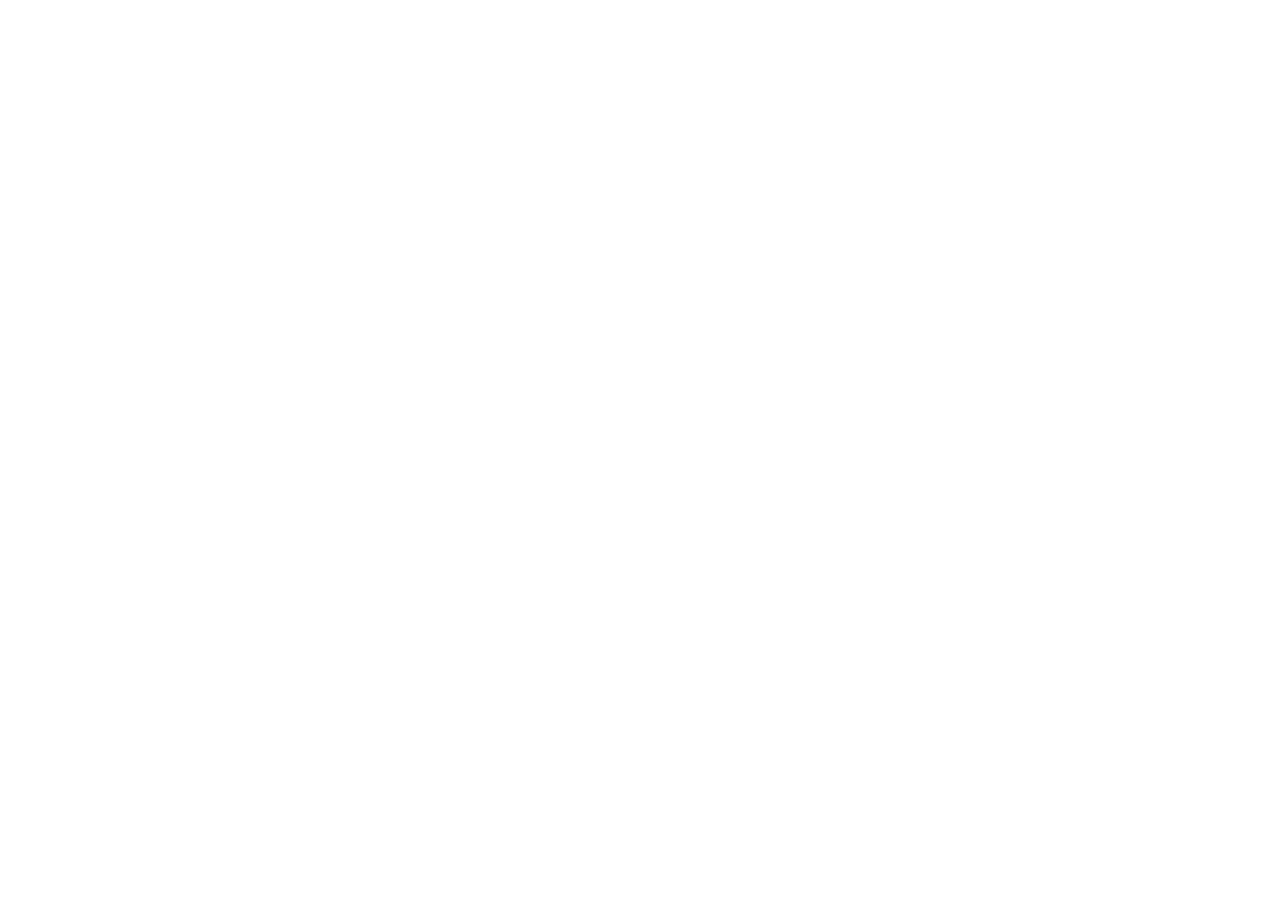
==== index.html @ 48921828 "Add files via upload" ====
<!--[if IE]><meta http-equiv="X-UA-Compatible" content="IE=5,IE=9" ><![endif]-->
<!DOCTYPE html>
<html>
<head>
<title>홈페이지001</title>
<meta charset="utf-8"/>
</head>
<body><div class="mxgraph" style="max-width:100%;border:1px solid transparent;" data-mxgraph="{&quot;highlight&quot;:&quot;#0000ff&quot;,&quot;nav&quot;:true,&quot;resize&quot;:true,&quot;toolbar&quot;:&quot;zoom layers tags lightbox&quot;,&quot;edit&quot;:&quot;_blank&quot;,&quot;xml&quot;:&quot;&lt;mxfile host=\&quot;Electron\&quot; modified=\&quot;2023-07-12T14:41:17.264Z\&quot; agent=\&quot;5.0 (Windows NT 10.0; Win64; x64) AppleWebKit/537.36 (KHTML, like Gecko) draw.io/20.8.16 Chrome/106.0.5249.199 Electron/21.4.0 Safari/537.36\&quot; etag=\&quot;Ont4Jj9nX1zFJmQr6J_G\&quot; version=\&quot;20.8.16\&quot; type=\&quot;device\&quot;&gt;&lt;diagram name=\&quot;페이지-1\&quot; id=\&quot;sprF-21Wqxefzcr_yfjY\&quot;&gt;7V1Zc9s4Ev41rHIe7BIvkXzkIU1mM0k8ld2Z7LzREiNpIotemvIxv35xNIAGQcqyLJumkyeTEAEC3Y0+vm7Qlpte3v1S5VfLj+W8WFvOaH5nuZnlOE7oOeQPbbnnLbY7CnjLolrNoU01fFn9U0DjCFq3q3lxrT1Yl+W6Xl3pjbNysylmtdaWV1V5qz/2rVzrb73KF4XR8GWWr83WP1fzeslbQydQ7e+L1WIp3myPI/7LZS4ehpVcL/N5eYua3InlplVZ1vzq8i4t1pR6gi6837TjVzmxqtjU+3TIst++/vG7/X7xr18X6w9//nHz7+X3UxjlJl9vYcEpzLa+FySoyu1mXtBRRpab3C5XdfHlKp/RX28J10nbsr5ckzubXH4rNzVw0fbhfppfrtZUALLtZvFLsd18LMkv8Oaiqou7ziXZklBExIrysqire/IIdHA9oC1IlxPB/a1ilS0kaYnY5ENbDtKxkEMrApILoOEj6OkY9Hw/YHq6ft/0dA16fh4wPT27b3p6BvWKOdF3cFtW9bJclJt8PVGtyWxb3TDyUvrpxFYdfivLK3jk76Ku74HG+bYudQYUd6v6K7r+Lx3qzPHhNruDodnNPdx0cwnxM5BMo2vazTJCgnJbzYodpPLB2uTVoqh3bfmgXQaqYp3Xqxt9IkdnqG9skE8D3iC+1/cGGf/cIPtukGDfDRL2uUECY4Ock9uTc+ez/85yxmsy8+SiIlcLekWfmKRWlFlJSC9Cx0pGhkgMZ0ONe7c44TA3FKF3df8V3/BuvrhV3dhdnxsx2ncjRn1uxMjYiB9OPjifuzch33uTzIoiK/[base64]/YNRElJ5DBr1BgEoxnwNZeN0OQoc5UD48CAe1SE+LwNHOc7rEYUfXhLcXiXBDHdnpSkdr1fRuq8tCHAOSTM/094KjpA4e95NMn6hTQJdz8sVmaISnob0eE2p4POCXg3BkNN4gqz4B8jKK04QeQ9oZXZ3XlQrQriierQU9iF4Tq/a2QQU3suSugFqZ7d/7WziCSKVNl/daGQd/29LyxMZgU6vGcVi8kBwdcdoI36W+bdJasWBFYYSnzz5JPN7ZK5seHj0SG+EYa6v8s1TZx5NrMhmoGtK04wOR1ldWgxAfyVLs9lFQAFY+qvMNLK+sQ9dYo+NQxpjlrfMrMin3WFAz0rYW5IxveYjQ1bTptf8GXievIKPxgaJIzRCYyYemwm5cNmw/KUMOg7ZNPjbSZckE+/KFIzMc6qw6oQxkTVGLsP8SccxfYUzaiEUr5cg75LLpxOIKXCd8OcjOjfZN5xYtMpUSgXnnc7PVy4sGU1O82SIIptsZJxPRi20jzPByRGQLfSgL7CXpVnCUOZbzoTYJIxfiOaJIziSsFS5p0usTJtzSYjgSTKtKBQs65IiPte0Q4oyurw4RDkIsX7yJM9WUKJw6sQsAy/kKolAOMkkIUU/VSl9NbFQzMdn00Ay37J9MvYuKW9kqtN9yDpg+UOFD08fZaAUyC+pUd9cXF+x+1FbU0q2RSBESVaT+FaYCV01FlqQyKM9cIr8lIk9ZOJUV9XChEOjDeqG2j9psXyq+7hljXEjz4UTw58owwaKiY/msdpBrpJCeJ6MEAYgjyEytxG7oLpMOAqxy0x1St9O9GCHZWALiFKk7/GSWK4Y9HfGfhXv0NSk3B2pSvLHyEhhOxNPdJ8lYosctj3fT5twEeDGF8iErVUiOIF9RUQ7Khc4lS9tK5Ys0uiA/wyONOZTQt0wbnm5P8Yf487Y2zJwj1bvrpBqxpmf6v1HVu8JVa3hCGlj3V+UsQrZRVGbN9mI7rg5aI1kGgOqcJEFhNK9ljGVg2p3lEMs9TQOtGKq/8mAYD5C5WRHvh4HPqRlfnhNAfY2agm3gWyuHkRwvkk90ghpG15DzAZEF5zk2sgyTpHShCVCRtwpNQQ8hoKO3MSK0Wj0J8NOz/BKAjF5n/kORwt/jgS2BdYurC1frxYb0rguvqm3Pgl686NGZsT1DezNHbdgb7aoDDs++GZWnjy0pbp3z+N7oFr5g7b3i45sHMQ5OT8QTWwb/Fj6XWI4KVW+ANFx9xC7eNLd7/D7QhcsENmm9Ffpz2M8Uho2RhAeqyj85iHo8VAA6rnYKTRzQBsVtDhS6FYjmKETCsHT5qaPO8naAloB0gNQWWRUwTgL/Q+NvgBOU1iUhqTtiBQkj3FZLxIjcFuRgFL0L9VgRw2O88WvE0bJ9HgsQzSn7oNgouLImAYsGgqH7FHI4t32vjxwxd6QXCYTdwWA76CkGS5hxpFGh/ZS8fpeTtBrVYfPjXkNet2nusssxKZTlaPEitLpWHI8oQfG4HFBKgRDHq3OId6b6CwabTQid5myiZHVATUlJXYk1CPzCVtAe1ug7uy4m6amUqpewE4kwsN8/i3wvNH72xBUnivhZivTWR+DIcP2i4uu8h5EjsZBIkSFmcjA6OTj4h3AddLkEF1AfpgW7wwNmgFYJY0SzgQSOYpxGImDm9bsKNpDVNJ9EOEoBUN6RB/jAOxkH46/keBn7OjBjx/1H/yYNeIvGfy08PpRWuDpXSfNM8wnH/aJaB6qUfBAlYRToRG4U5UZTrAtwIhJM7/LUYYJLj6QXrhKMF+9N8xoyDxY5mxITYFxFZ4MUcGMj+xyQ0GYjq40jjLFflCY1MxQC63XtLlM8e7lP6MosqNAo3Psx4cyDorgWss3GtpYTYC5Lc1gKFPOxWFxYrMigIe3bge6lqJQaQQuvHJquHfGg8LORNfe7OgmbMMlpHk4rxnwyTRLs/5FOn1cqKdiOWPhWyHcoOEPNrmAKNkKHLbCBYcazWMou36Cjhea+WmHE49xhw5cdbcTT4ucxKYE/Si+YqG5SER7+s2o4FDvvGf3+4VZ1pq7UWYpAIdYpkvojpcuapfzq+NNTef3SQ7scZzRt+Wi2rqL2vYxiRd2UUW17lspR3de4weL3H3PBfl9Vp67hxwWfAlReH2fgtubob1+K9E95MjfSzD0gTNKXXs7GPTe7vVjZG77J25kOUbsAlgqfAoXRUvD+/aK+zAUdKwzKP+5LqrPF3/Tb3E7o3V+UawFec0MnUFwzR0VhesyLdiIP2mMBAcN16vNd/6aZV3TL4PHdHrO9Pb29uy+3Nbbi+JsVl7SlryekRVPb8jjv7tBefdpMV/GMz7MbpHxEIlBxgbB/FPb+Apa8GzsJ7dIAh6zI81v8ZjaejOP6Tfdyd2m3FDtPM+vl1I7IwLT9vO8rotqw1roBnaT67oqv8vvuDuGQt9bXz7XWVDX21N5uh2HQRFH/R0MfeKZ0QayHEQNOeHrNI6MGuM0vg8ReI1xnvnoqWseLRQYJDpq04756IEiPgilgLJGbCnwNK18AONyeByc+YlbotBmsaCE0TAup8PEOEOuEviZCmgBy/JVJULXqSOJCGtA30PhdCTSQHr9eiA+cTaBVWEE2pwBnn0LvRIKqCRROyEUFVDFneQZCs2nClLsYGQTp8Ol9q3AaCYIpxYP6TqEZugwLXkf8GTCYCJBQmA4wzRwzaKCkE1XRke0oDJDpgm6oMcd/OSSEuqLN+o/IvlqA/uSdZA8TQnwWqpXRu4jU11E10vnablJQ2DlObdG3eeoc0u1i8huNg/HTTw1coYtn5Vy/cA0LHZTdR/PU287rTwIv0DEeqOzKAq0eM9zd8d75Kb5hYBjOhl7f3Dip5Oxy8kgt+q/9/DH1T9Bcif/Bw==&lt;/diagram&gt;&lt;/mxfile&gt;&quot;}"></div>
<script type="text/javascript" src="https://viewer.diagrams.net/js/viewer-static.min.js"></script>
</body>
</html>
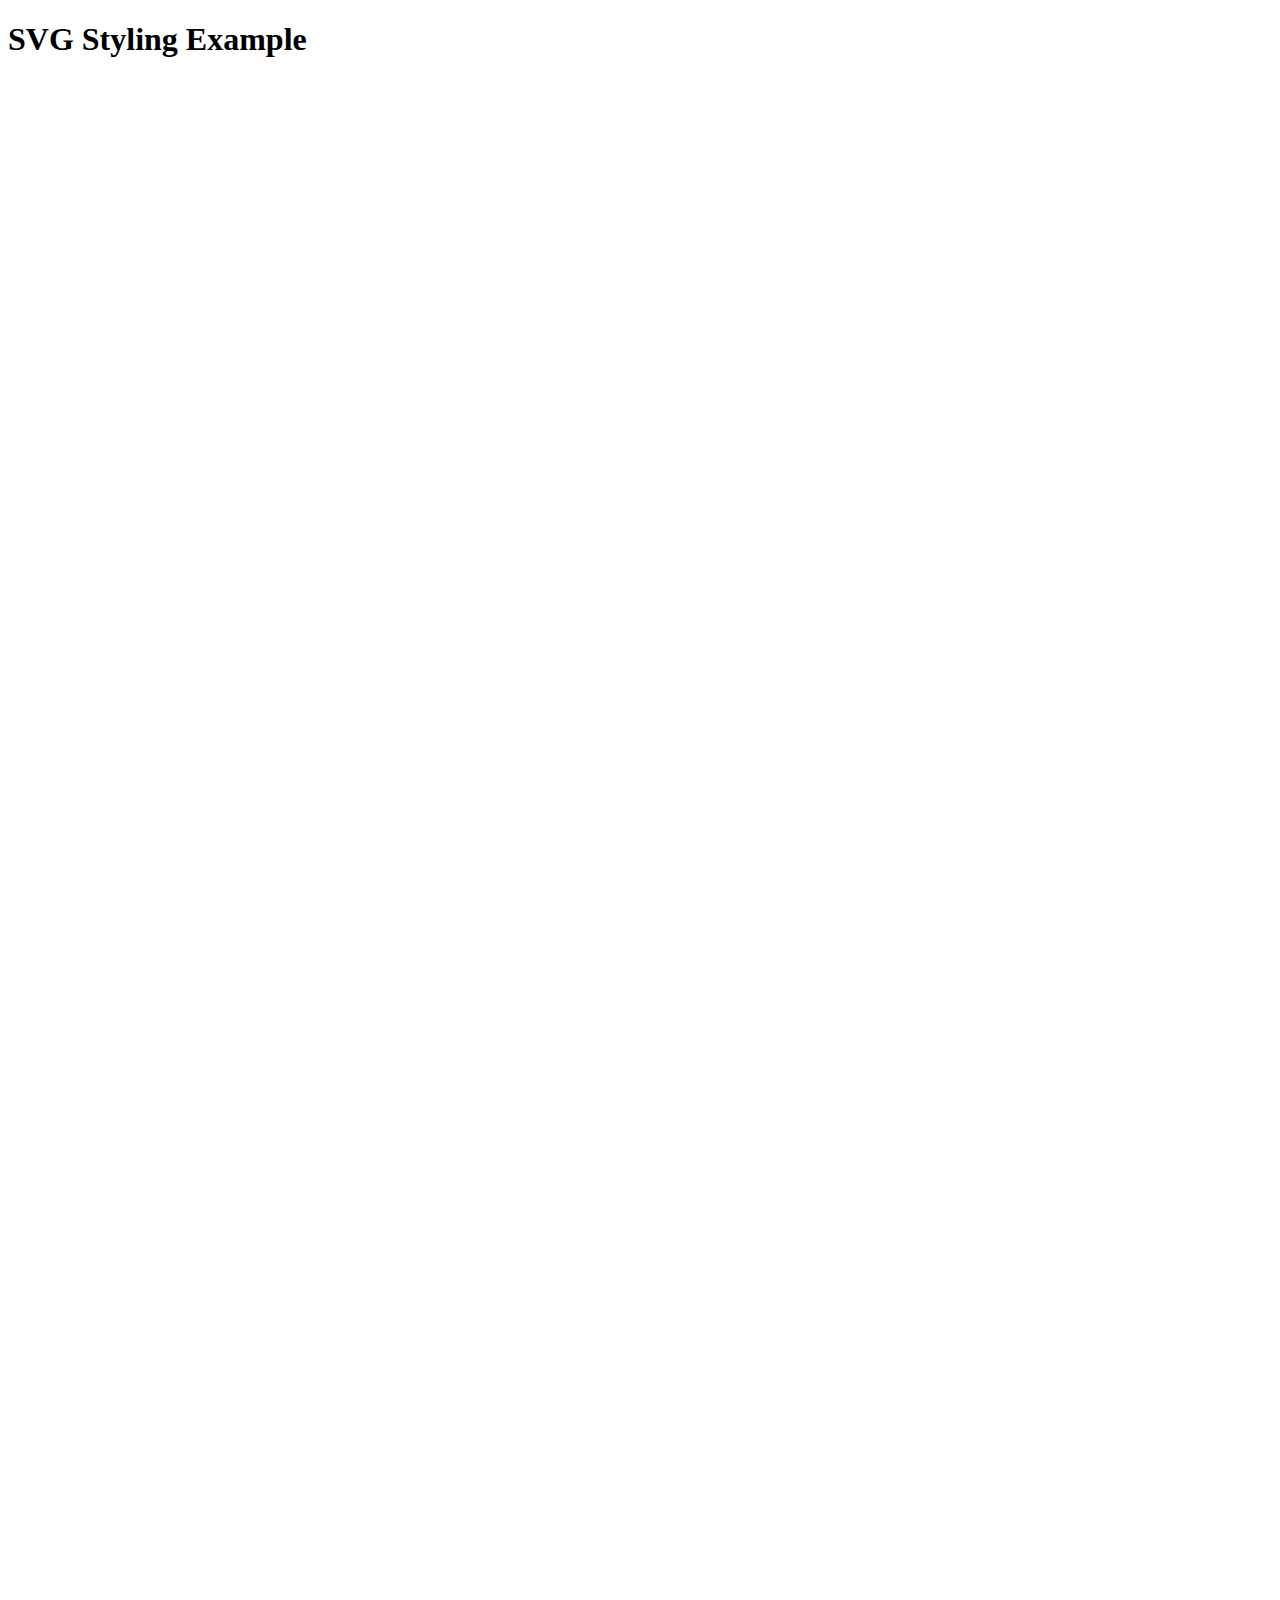
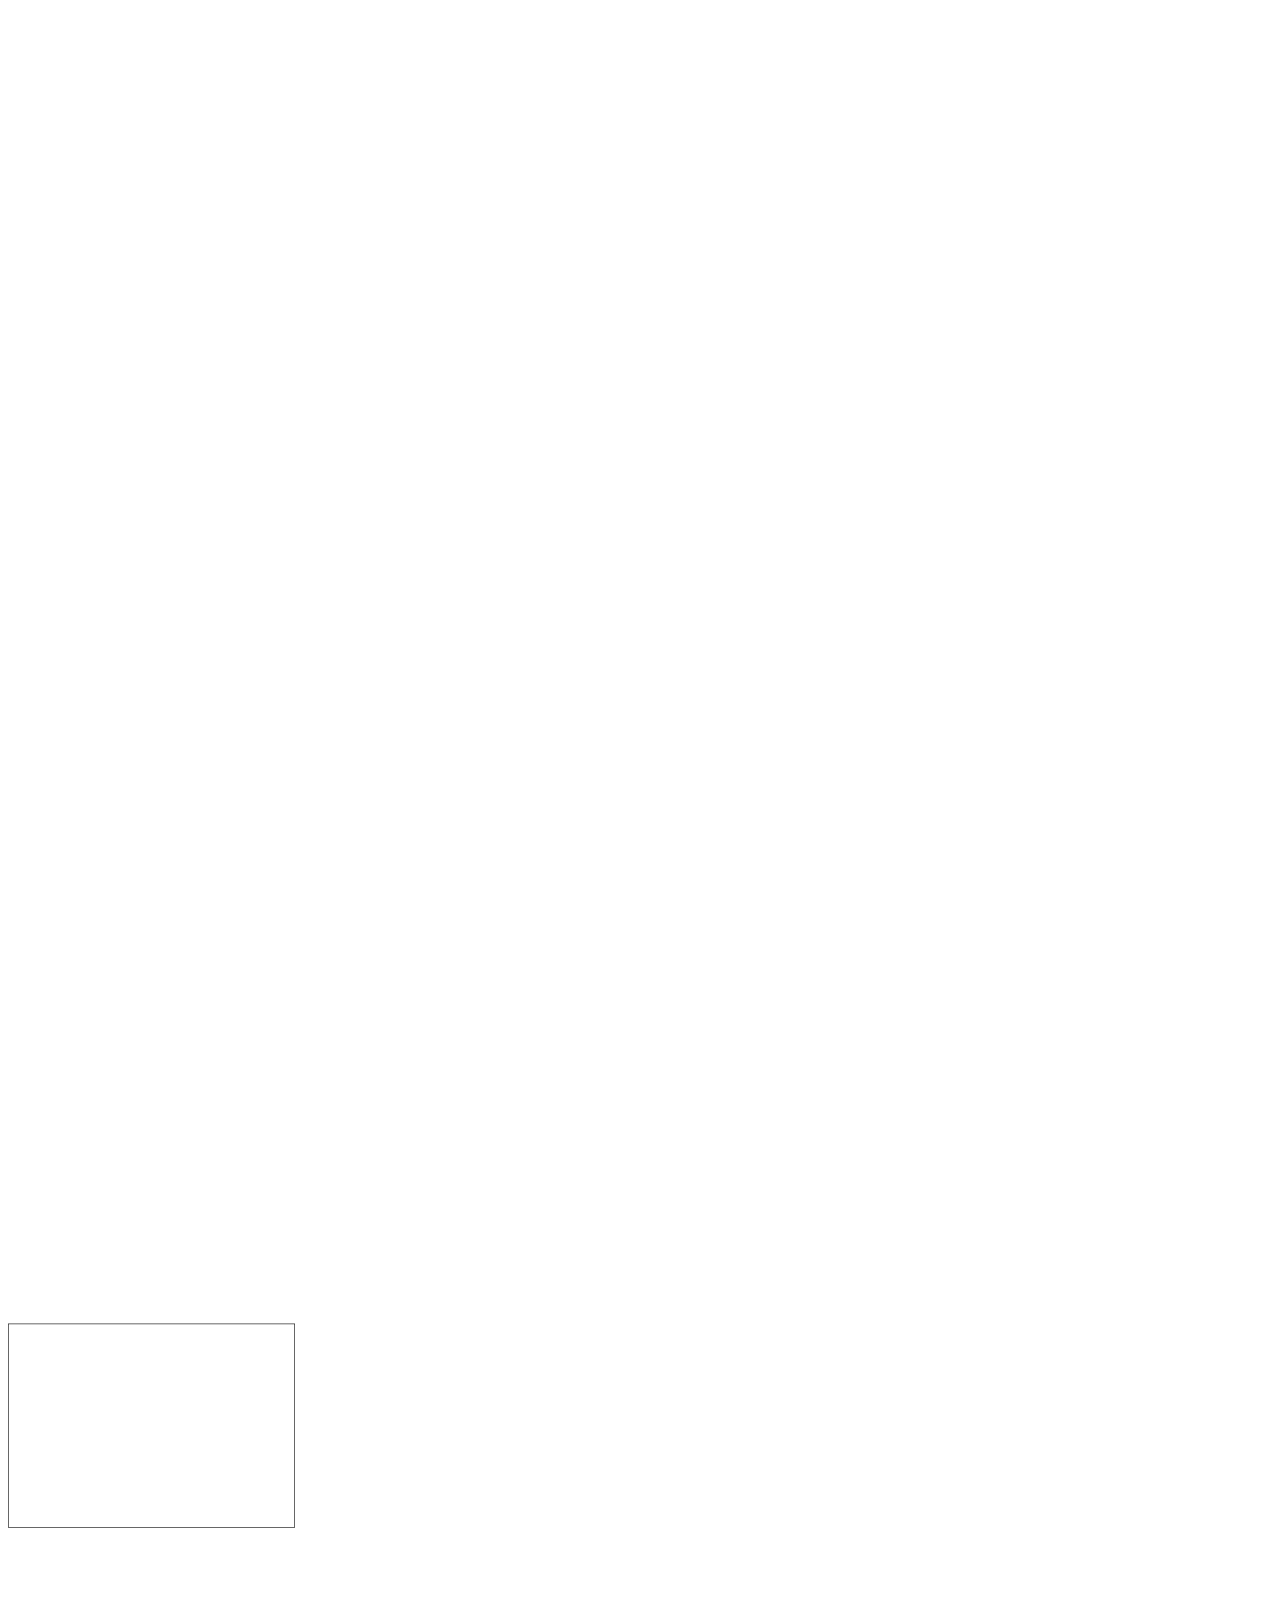
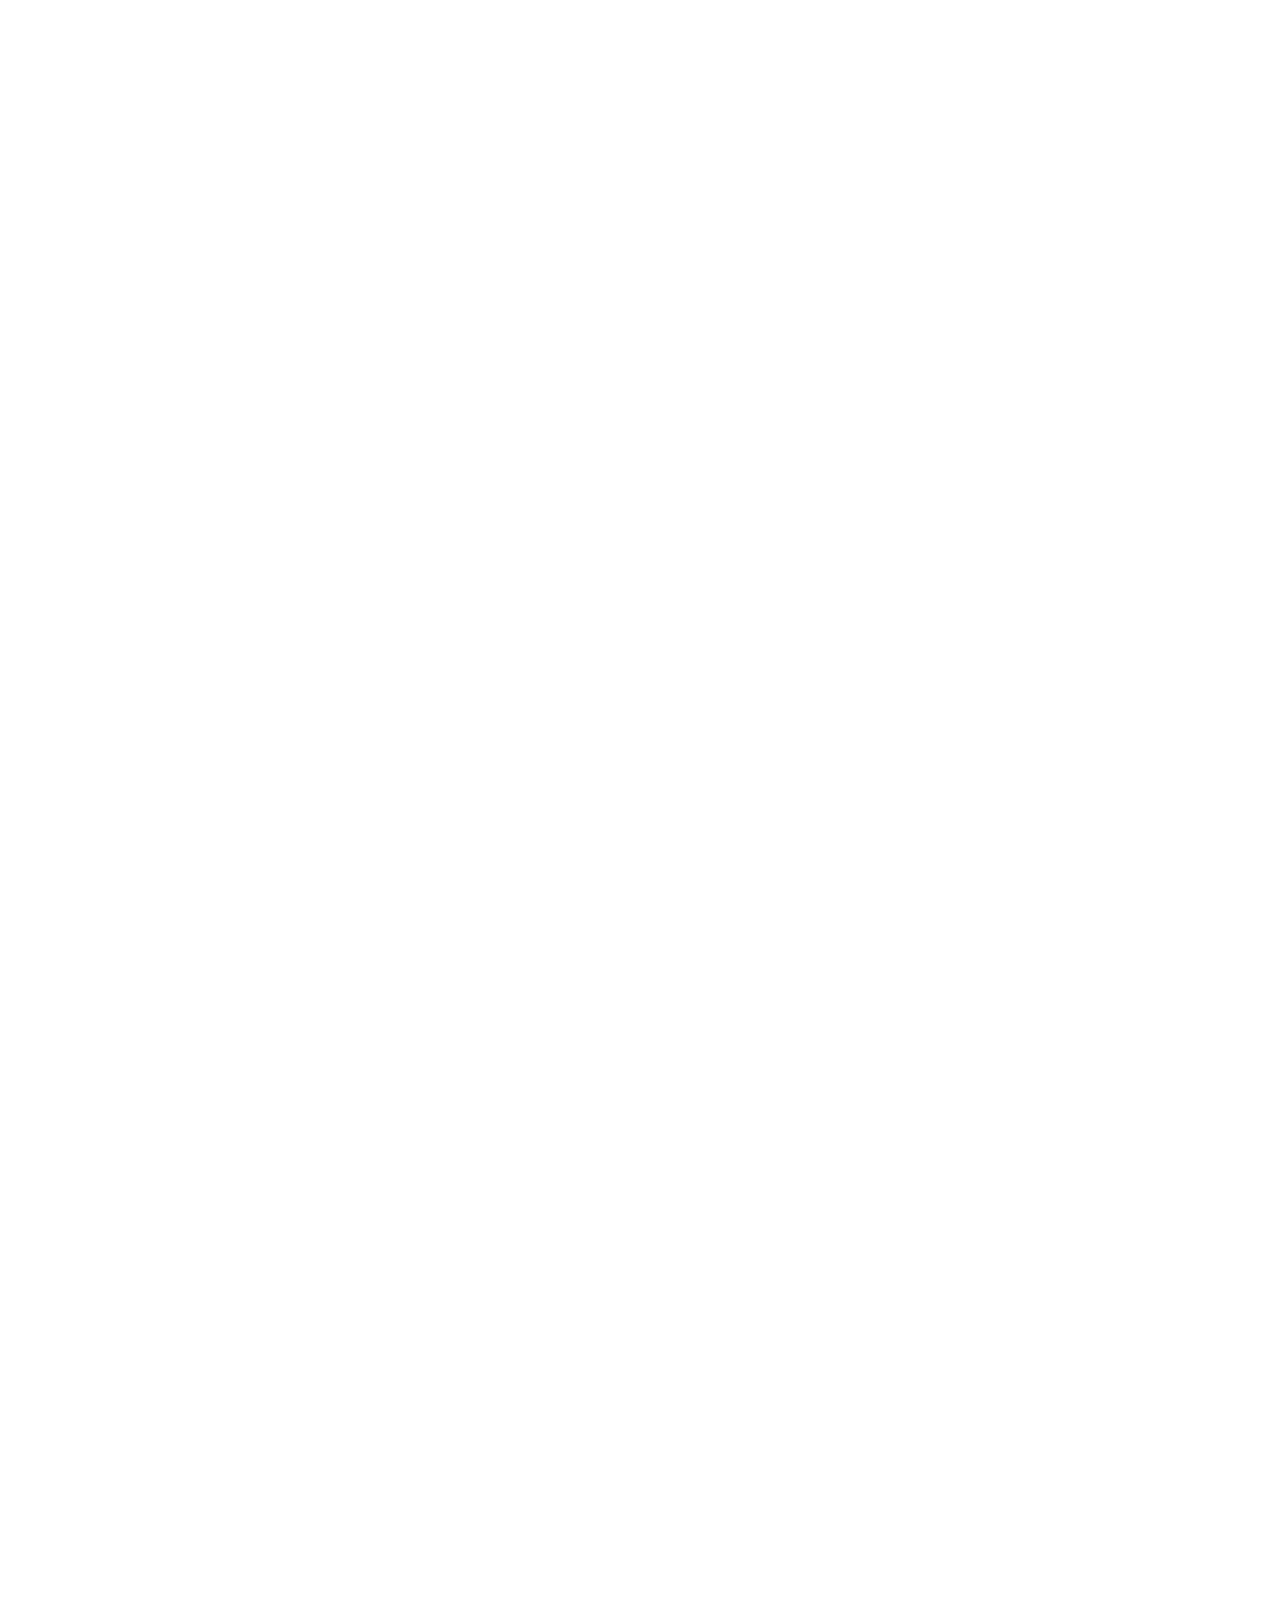
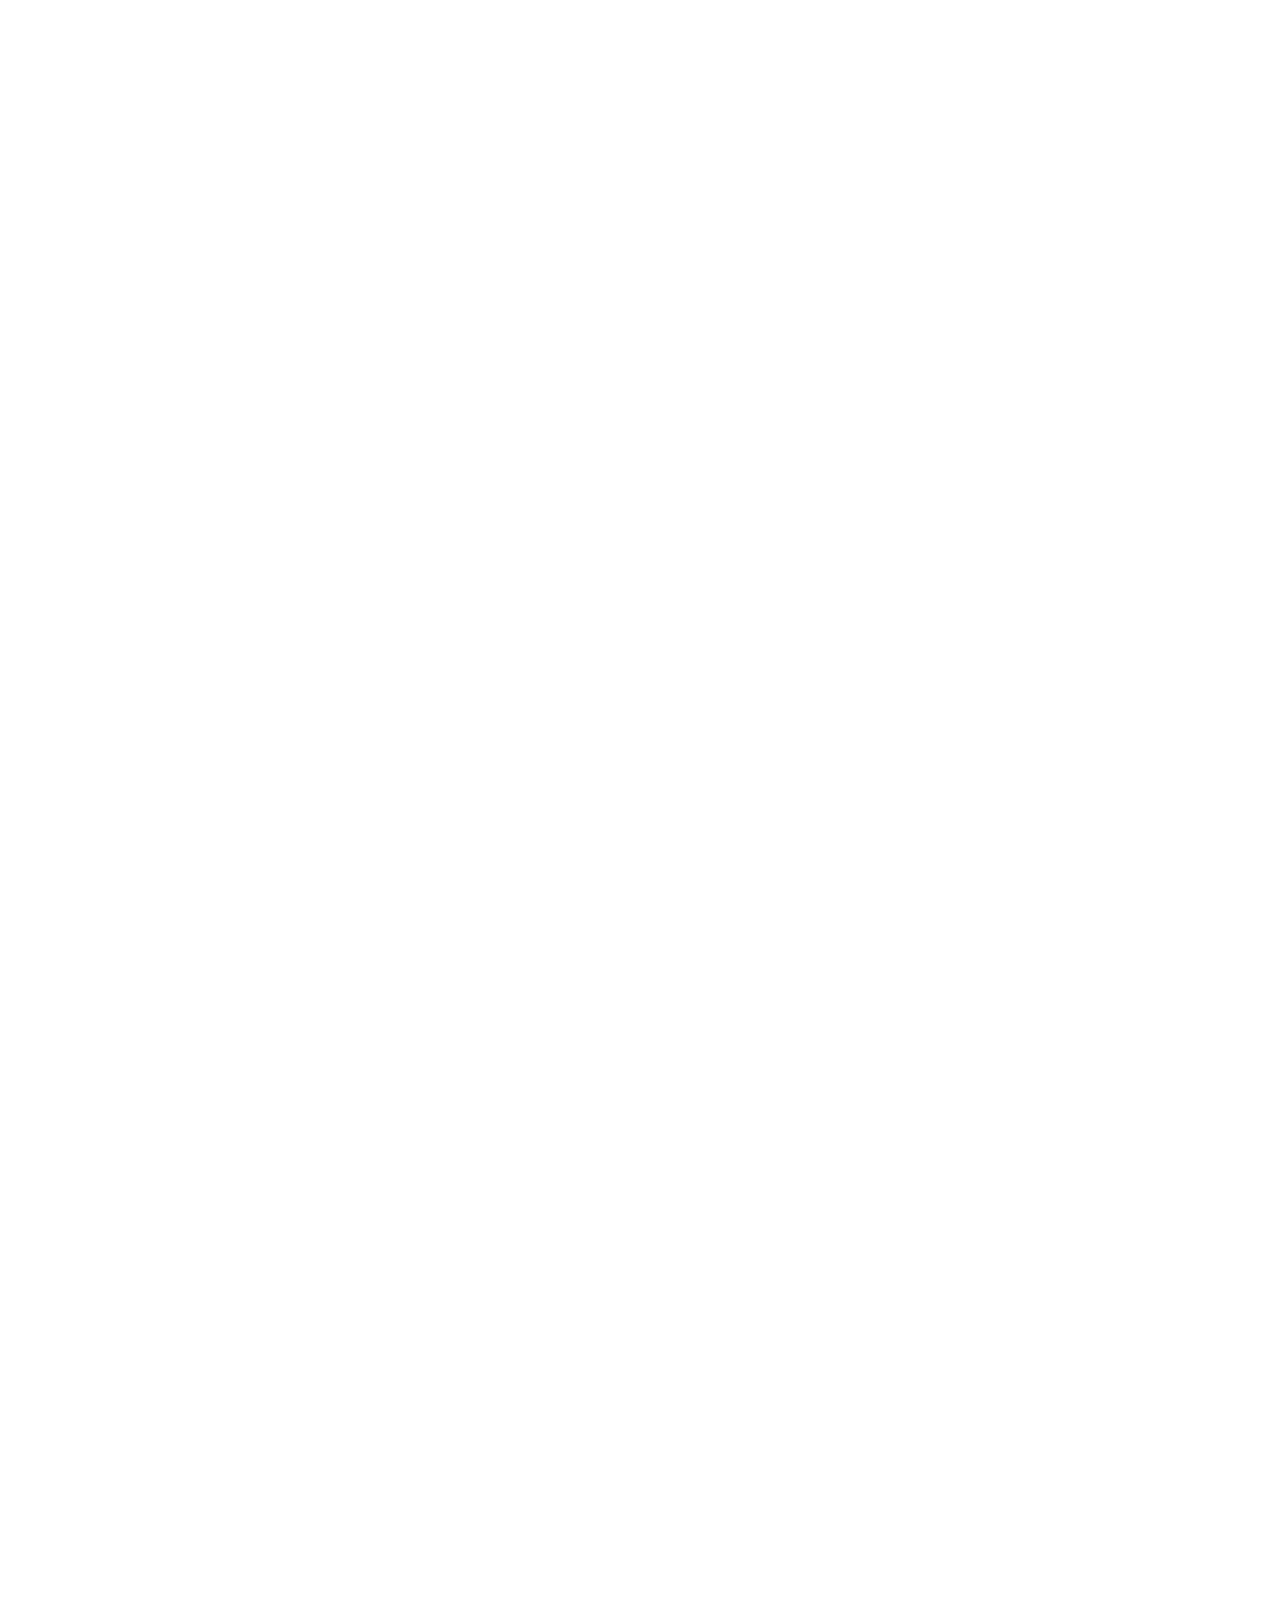
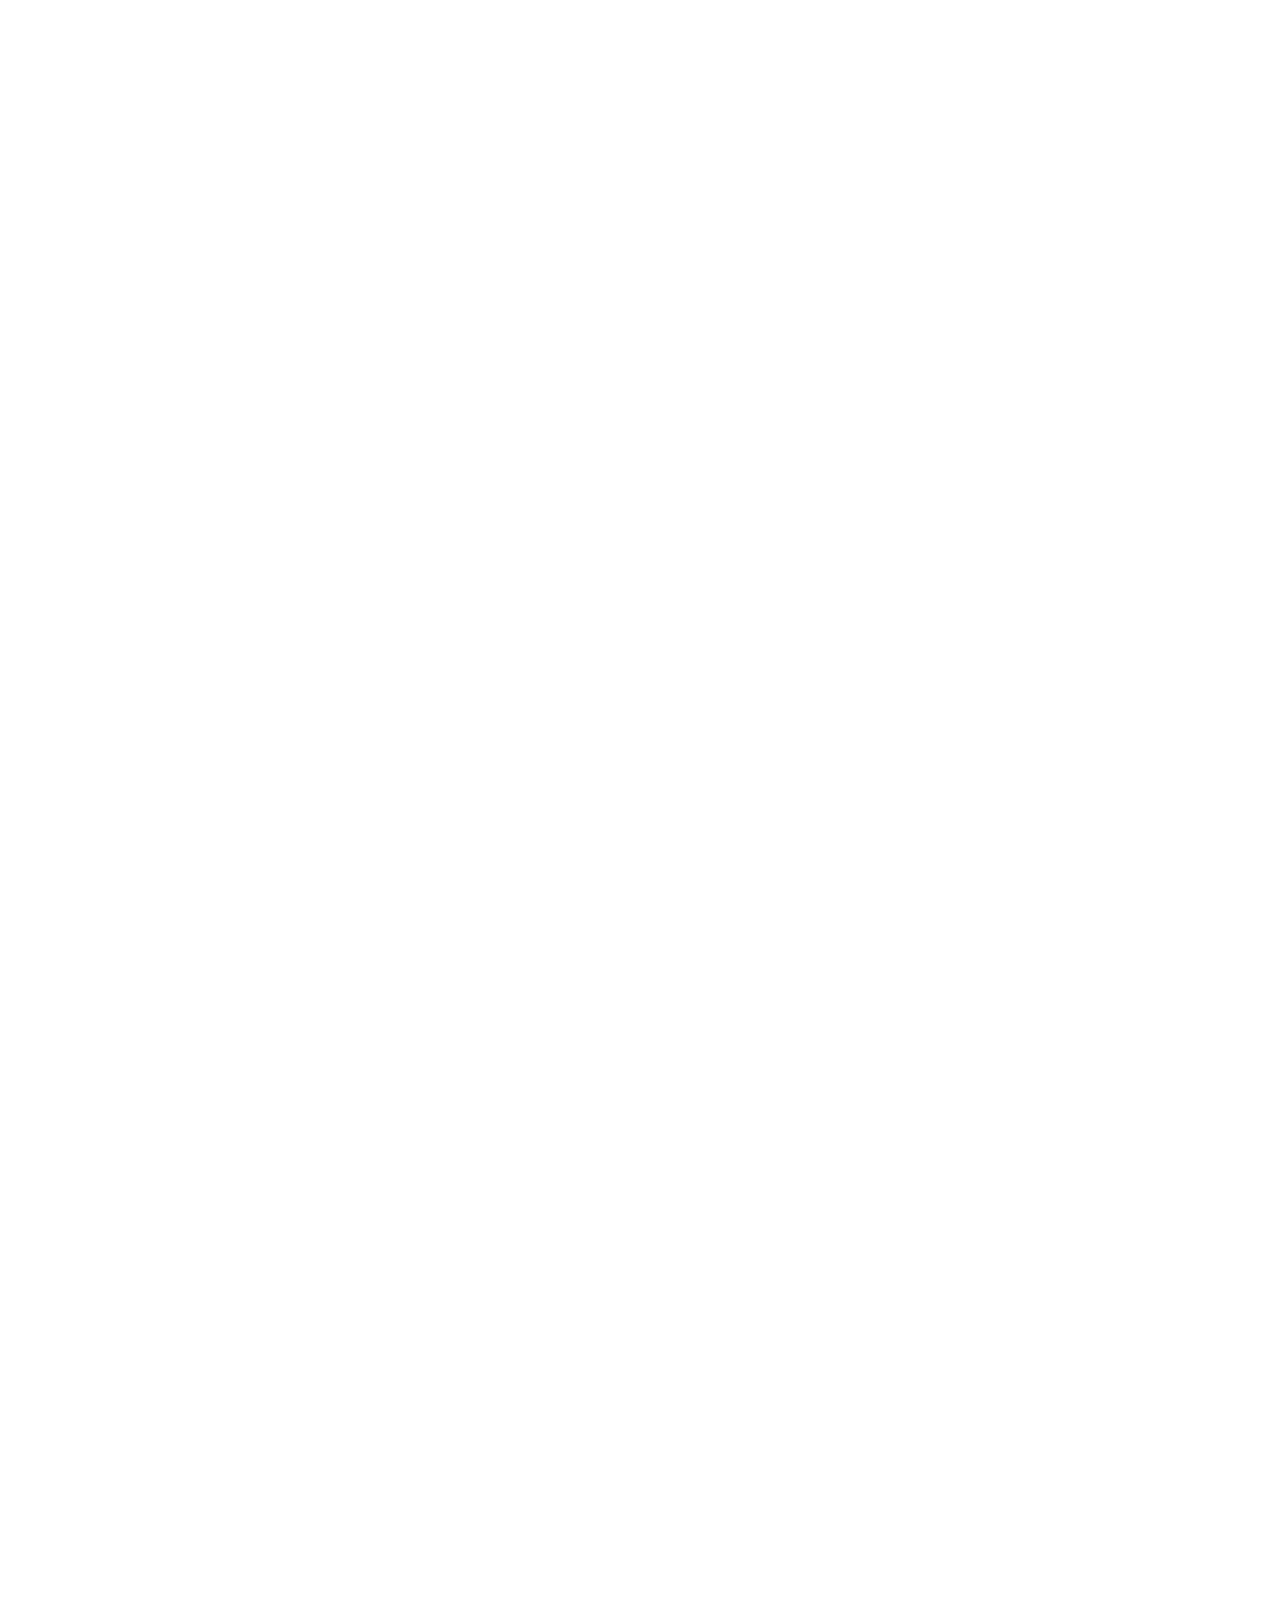
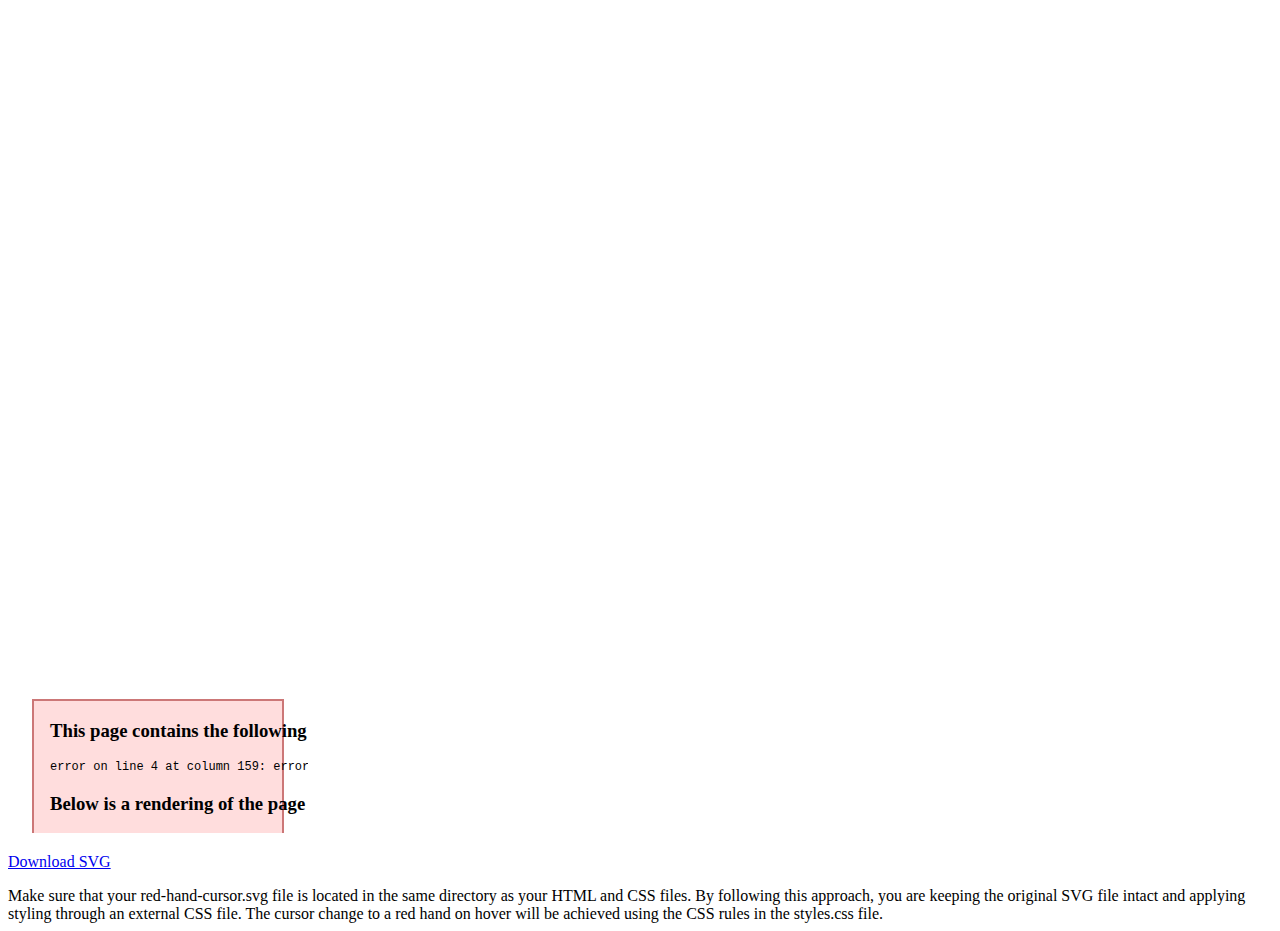
==== commit e30d2cec: "Add files via upload" ====
--- a/index.html
+++ b/index.html
@@ -1,11 +1,39 @@
-<!--[if IE]><meta http-equiv="X-UA-Compatible" content="IE=5,IE=9" ><![endif]-->
-<!DOCTYPE html>
-<html>
-<head>
-<title>홈페이지001</title>
-<meta charset="utf-8"/>
-</head>
-<body><div class="mxgraph" style="max-width:100%;border:1px solid transparent;" data-mxgraph="{&quot;highlight&quot;:&quot;#0000ff&quot;,&quot;nav&quot;:true,&quot;resize&quot;:true,&quot;toolbar&quot;:&quot;zoom layers tags lightbox&quot;,&quot;edit&quot;:&quot;_blank&quot;,&quot;xml&quot;:&quot;&lt;mxfile host=\&quot;Electron\&quot; modified=\&quot;2023-07-12T14:41:17.264Z\&quot; agent=\&quot;5.0 (Windows NT 10.0; Win64; x64) AppleWebKit/537.36 (KHTML, like Gecko) draw.io/20.8.16 Chrome/106.0.5249.199 Electron/21.4.0 Safari/537.36\&quot; etag=\&quot;Ont4Jj9nX1zFJmQr6J_G\&quot; version=\&quot;20.8.16\&quot; type=\&quot;device\&quot;&gt;&lt;diagram name=\&quot;페이지-1\&quot; id=\&quot;sprF-21Wqxefzcr_yfjY\&quot;&gt;7V1Zc9s4Ev41rHIe7BIvkXzkIU1mM0k8ld2Z7LzREiNpIotemvIxv35xNIAGQcqyLJumkyeTEAEC3Y0+vm7Qlpte3v1S5VfLj+W8WFvOaH5nuZnlOE7oOeQPbbnnLbY7CnjLolrNoU01fFn9U0DjCFq3q3lxrT1Yl+W6Xl3pjbNysylmtdaWV1V5qz/2rVzrb73KF4XR8GWWr83WP1fzeslbQydQ7e+L1WIp3myPI/7LZS4ehpVcL/N5eYua3InlplVZ1vzq8i4t1pR6gi6837TjVzmxqtjU+3TIst++/vG7/X7xr18X6w9//nHz7+X3UxjlJl9vYcEpzLa+FySoyu1mXtBRRpab3C5XdfHlKp/RX28J10nbsr5ckzubXH4rNzVw0fbhfppfrtZUALLtZvFLsd18LMkv8Oaiqou7ziXZklBExIrysqire/IIdHA9oC1IlxPB/a1ilS0kaYnY5ENbDtKxkEMrApILoOEj6OkY9Hw/YHq6ft/0dA16fh4wPT27b3p6BvWKOdF3cFtW9bJclJt8PVGtyWxb3TDyUvrpxFYdfivLK3jk76Ku74HG+bYudQYUd6v6K7r+Lx3qzPHhNruDodnNPdx0cwnxM5BMo2vazTJCgnJbzYodpPLB2uTVoqh3bfmgXQaqYp3Xqxt9IkdnqG9skE8D3iC+1/cGGf/cIPtukGDfDRL2uUECY4Ock9uTc+ez/85yxmsy8+SiIlcLekWfmKRWlFlJSC9Cx0pGhkgMZ0ONe7c44TA3FKF3df8V3/BuvrhV3dhdnxsx2ncjRn1uxMjYiB9OPjifuzch33uTzIoiK/[base64]/YNRElJ5DBr1BgEoxnwNZeN0OQoc5UD48CAe1SE+LwNHOc7rEYUfXhLcXiXBDHdnpSkdr1fRuq8tCHAOSTM/094KjpA4e95NMn6hTQJdz8sVmaISnob0eE2p4POCXg3BkNN4gqz4B8jKK04QeQ9oZXZ3XlQrQriierQU9iF4Tq/a2QQU3suSugFqZ7d/7WziCSKVNl/daGQd/29LyxMZgU6vGcVi8kBwdcdoI36W+bdJasWBFYYSnzz5JPN7ZK5seHj0SG+EYa6v8s1TZx5NrMhmoGtK04wOR1ldWgxAfyVLs9lFQAFY+qvMNLK+sQ9dYo+NQxpjlrfMrMin3WFAz0rYW5IxveYjQ1bTptf8GXievIKPxgaJIzRCYyYemwm5cNmw/KUMOg7ZNPjbSZckE+/KFIzMc6qw6oQxkTVGLsP8SccxfYUzaiEUr5cg75LLpxOIKXCd8OcjOjfZN5xYtMpUSgXnnc7PVy4sGU1O82SIIptsZJxPRi20jzPByRGQLfSgL7CXpVnCUOZbzoTYJIxfiOaJIziSsFS5p0usTJtzSYjgSTKtKBQs65IiPte0Q4oyurw4RDkIsX7yJM9WUKJw6sQsAy/kKolAOMkkIUU/VSl9NbFQzMdn00Ay37J9MvYuKW9kqtN9yDpg+UOFD08fZaAUyC+pUd9cXF+x+1FbU0q2RSBESVaT+FaYCV01FlqQyKM9cIr8lIk9ZOJUV9XChEOjDeqG2j9psXyq+7hljXEjz4UTw58owwaKiY/msdpBrpJCeJ6MEAYgjyEytxG7oLpMOAqxy0x1St9O9GCHZWALiFKk7/GSWK4Y9HfGfhXv0NSk3B2pSvLHyEhhOxNPdJ8lYosctj3fT5twEeDGF8iErVUiOIF9RUQ7Khc4lS9tK5Ys0uiA/wyONOZTQt0wbnm5P8Yf487Y2zJwj1bvrpBqxpmf6v1HVu8JVa3hCGlj3V+UsQrZRVGbN9mI7rg5aI1kGgOqcJEFhNK9ljGVg2p3lEMs9TQOtGKq/8mAYD5C5WRHvh4HPqRlfnhNAfY2agm3gWyuHkRwvkk90ghpG15DzAZEF5zk2sgyTpHShCVCRtwpNQQ8hoKO3MSK0Wj0J8NOz/BKAjF5n/kORwt/jgS2BdYurC1frxYb0rguvqm3Pgl686NGZsT1DezNHbdgb7aoDDs++GZWnjy0pbp3z+N7oFr5g7b3i45sHMQ5OT8QTWwb/Fj6XWI4KVW+ANFx9xC7eNLd7/D7QhcsENmm9Ffpz2M8Uho2RhAeqyj85iHo8VAA6rnYKTRzQBsVtDhS6FYjmKETCsHT5qaPO8naAloB0gNQWWRUwTgL/Q+NvgBOU1iUhqTtiBQkj3FZLxIjcFuRgFL0L9VgRw2O88WvE0bJ9HgsQzSn7oNgouLImAYsGgqH7FHI4t32vjxwxd6QXCYTdwWA76CkGS5hxpFGh/ZS8fpeTtBrVYfPjXkNet2nusssxKZTlaPEitLpWHI8oQfG4HFBKgRDHq3OId6b6CwabTQid5myiZHVATUlJXYk1CPzCVtAe1ug7uy4m6amUqpewE4kwsN8/i3wvNH72xBUnivhZivTWR+DIcP2i4uu8h5EjsZBIkSFmcjA6OTj4h3AddLkEF1AfpgW7wwNmgFYJY0SzgQSOYpxGImDm9bsKNpDVNJ9EOEoBUN6RB/jAOxkH46/keBn7OjBjx/1H/yYNeIvGfy08PpRWuDpXSfNM8wnH/aJaB6qUfBAlYRToRG4U5UZTrAtwIhJM7/LUYYJLj6QXrhKMF+9N8xoyDxY5mxITYFxFZ4MUcGMj+xyQ0GYjq40jjLFflCY1MxQC63XtLlM8e7lP6MosqNAo3Psx4cyDorgWss3GtpYTYC5Lc1gKFPOxWFxYrMigIe3bge6lqJQaQQuvHJquHfGg8LORNfe7OgmbMMlpHk4rxnwyTRLs/5FOn1cqKdiOWPhWyHcoOEPNrmAKNkKHLbCBYcazWMou36Cjhea+WmHE49xhw5cdbcTT4ucxKYE/Si+YqG5SER7+s2o4FDvvGf3+4VZ1pq7UWYpAIdYpkvojpcuapfzq+NNTef3SQ7scZzRt+Wi2rqL2vYxiRd2UUW17lspR3de4weL3H3PBfl9Vp67hxwWfAlReH2fgtubob1+K9E95MjfSzD0gTNKXXs7GPTe7vVjZG77J25kOUbsAlgqfAoXRUvD+/aK+zAUdKwzKP+5LqrPF3/Tb3E7o3V+UawFec0MnUFwzR0VhesyLdiIP2mMBAcN16vNd/6aZV3TL4PHdHrO9Pb29uy+3Nbbi+JsVl7SlryekRVPb8jjv7tBefdpMV/GMz7MbpHxEIlBxgbB/FPb+Apa8GzsJ7dIAh6zI81v8ZjaejOP6Tfdyd2m3FDtPM+vl1I7IwLT9vO8rotqw1roBnaT67oqv8vvuDuGQt9bXz7XWVDX21N5uh2HQRFH/R0MfeKZ0QayHEQNOeHrNI6MGuM0vg8ReI1xnvnoqWseLRQYJDpq04756IEiPgilgLJGbCnwNK18AONyeByc+YlbotBmsaCE0TAup8PEOEOuEviZCmgBy/JVJULXqSOJCGtA30PhdCTSQHr9eiA+cTaBVWEE2pwBnn0LvRIKqCRROyEUFVDFneQZCs2nClLsYGQTp8Ol9q3AaCYIpxYP6TqEZugwLXkf8GTCYCJBQmA4wzRwzaKCkE1XRke0oDJDpgm6oMcd/OSSEuqLN+o/IvlqA/uSdZA8TQnwWqpXRu4jU11E10vnablJQ2DlObdG3eeoc0u1i8huNg/HTTw1coYtn5Vy/cA0LHZTdR/PU287rTwIv0DEeqOzKAq0eM9zd8d75Kb5hYBjOhl7f3Dip5Oxy8kgt+q/9/DH1T9Bcif/Bw==&lt;/diagram&gt;&lt;/mxfile&gt;&quot;}"></div>
-<script type="text/javascript" src="https://viewer.diagrams.net/js/viewer-static.min.js"></script>
-</body>
-</html>+<!DOCTYPE html>
+<html lang="en">
+<head>
+    <meta charset="UTF-8">
+    <meta name="viewport" content="width=device-width, initial-scale=1.0">
+    <title>SVG Styling Example</title>
+    <link rel="stylesheet" href="styles.css">
+</head>
+<body>
+    <h1>SVG Styling Example</h1>
+
+    <!-- Embed the SVG directly using an <object> tag -->
+      <?xml version="1.0" encoding="UTF-8"?>
+<!DOCTYPE svg PUBLIC "-//W3C//DTD SVG 1.1//EN" "http://www.w3.org/Graphics/SVG/1.1/DTD/svg11.dtd">
+
+<svg xmlns="http://www.w3.org/2000/svg" xmlns:xlink="http://www.w3.org/1999/xlink" version="1.1" width="8777px" height="8599px" viewBox="-0.5 -0.5 8777 8599" style="background-color: rgb(255, 255, 255);"><defs><linearGradient x1="0%" y1="0%" x2="0%" y2="100%" id="mx-gradient-fff2cc-1-ffd966-1-s-0"><stop offset="0%" style="stop-color: rgb(255, 242, 204); stop-opacity: 1;"/><stop offset="100%" style="stop-color: rgb(255, 217, 102); stop-opacity: 1;"/></linearGradient><style type="text/css">@import url("https://fonts.googleapis.com/css?family=NotoSansKR-Regular");&#xa;@import url("https://fonts.googleapis.com/css?family=Noto+Serif+Korean");&#xa;@import url("https://fonts.googleapis.com/css?family=Noto+Sans+Korean");&#xa;</style></defs><g><path d="M 4714.88 4226.87 L 4713.35 4206.81" fill="none" stroke="#0000ff" stroke-width="0.6" stroke-miterlimit="10" pointer-events="stroke"/><ellipse cx="4713.21" cy="4205.01" rx="1.7999999999999998" ry="1.7999999999999998" fill="#0000ff" stroke="#0000ff" stroke-width="0.6" pointer-events="all"/><path d="M 4156.74 4085.5 L 4104.83 4064.04" fill="none" stroke="#030202" stroke-width="0.6" stroke-miterlimit="10" pointer-events="stroke"/><ellipse cx="4103.16" cy="4063.35" rx="1.7999999999999998" ry="1.7999999999999998" fill="#030202" stroke="#030202" stroke-width="0.6" pointer-events="all"/><path d="M 4586.15 4090.92 L 4584.6 4288.6" fill="none" stroke="rgb(0, 0, 0)" stroke-width="0.6" stroke-miterlimit="10" pointer-events="stroke"/><image x="4246.74" y="3300.2" width="42.55" height="102.6" xlink:href="[data-uri]" preserveAspectRatio="none"/><a xlink:href="https://ko.wikipedia.org/wiki/%ED%8C%8C%EC%9D%BC:Biological_classification_L_Pengo-ko.png"><image x="4321.3" y="3300.2" width="42.6" height="99.6" xlink:href="[data-uri]